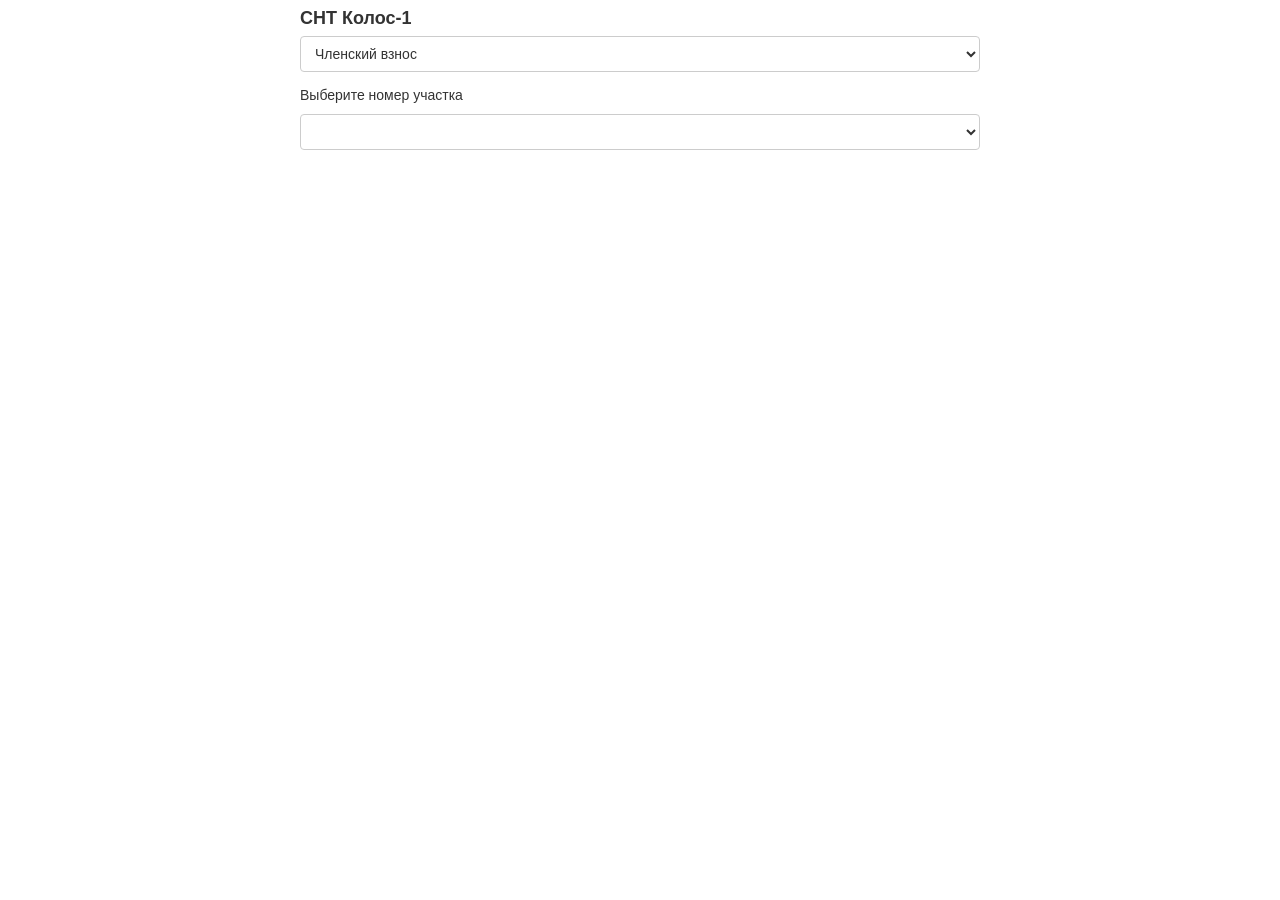
==== index.html @ 79fffc3b "Статическая версия kolospay" ====
<!doctype html>
<html lang="ru">
<head>
  <meta charset="utf-8">
  <meta name="viewport" content="width=device-width, initial-scale=1">
  <title>СНТ Колос-1</title>
  <meta name="description" content="Приложение для формирование QR кодов на оплату услуг и взносов в СНТ Колос-1">
  <meta name="theme-color" content="#2ab1eb">
  <meta name="msapplication-TileColor" content="#2b5797">
  <meta name="msapplication-TileImage" content="static/img/export-icon.png">
  <meta name="apple-mobile-web-app-capable" content="yes">
  <meta name="apple-mobile-web-app-title" content="СНТ Колос-1">
  <meta property="og:title" content="СНТ Колос-1">
  <meta property="og:description" content="Приложение для формирование QR кодов на оплату услуг и взносов в СНТ Колос-1">
  <meta property="og:image" content="static/img/export-icon.png">
  <meta name="google-site-verification" content="jX5Bg1uZ4SYxpiH6UG7vouKKcMxnuaAXkZOmBEuxVIQ">
  <meta name="yandex-verification" content="781ddb890520d739">
  <link rel="icon" href="static/img/export-icon.png">
  <link rel="apple-touch-icon" href="static/img/export-icon.png">
  <link rel="stylesheet" href="static/css/style.css">
  
  <!-- Yandex.Metrika counter -->
  <script>
    (function(m,e,t,r,i,k,a){m[i]=m[i]||function(){(m[i].a=m[i].a||[]).push(arguments)};
    m[i].l=1*new Date();
    for (var j = 0; j < document.scripts.length; j++) {if (document.scripts[j].src === r) { return; }}
    k=e.createElement(t),a=e.getElementsByTagName(t)[0],k.async=1,k.src=r,a.parentNode.insertBefore(k,a)})
    (window, document, "script", "https://mc.yandex.ru/metrika/tag.js", "ym");
    ym(102898692, "init", {clickmap:true, trackLinks:true, accurateTrackBounce:true});
  </script>
  <noscript><div><img src="https://mc.yandex.ru/watch/102898692" style="position:absolute;left:-9999px" alt=""></div></noscript>
  <!-- /Yandex.Metrika counter -->
  
</head>
<body>
<div class="app">
  <header class="top">
    <h1 class="brand">СНТ Колос-1</h1>
    <div class="weather" id="weather" hidden>
      <span id="weather-temp"></span>
      <img id="weather-icon" width="30" height="30" alt="">
    </div>
  </header>

  <select id="section" class="field" aria-label="Раздел">
    <option value="fee">Членский взнос</option><option value="electricity">Электроэнергия</option><option value="arrears">Прошлые периоды</option><option value="info">Информация об участке</option><option value="finance">Финансы</option><option value="map">Схема участков</option><option value="about">Общая информация</option>
  </select>

  <!-- Платежи и информация об участке -->
  <div id="view-plot">
    <div id="inputs-electricity" class="inputs" hidden>
      <input id="t1" class="field" type="number" inputmode="numeric" min="0" step="1" placeholder="Предыдущие показания">
      <input id="t2" class="field" type="number" inputmode="numeric" min="0" step="1" placeholder="Текущие показания">
    </div>
    <div id="inputs-arrears" class="inputs" hidden>
      <input id="amount" class="field" type="number" inputmode="numeric" min="0" step="1" placeholder="Сумма">
    </div>

    <label class="hint" for="plot">Выберите номер участка</label>
    <select id="plot" class="field">
      <option value=""></option>
      <option value="2">2</option><option value="3">3</option><option value="4">4</option><option value="5">5</option><option value="6">6</option><option value="7">7</option><option value="8">8</option><option value="9">9</option><option value="10">10</option><option value="11">11</option><option value="12">12</option><option value="13">13</option><option value="14">14</option><option value="15">15</option><option value="16">16</option><option value="17">17</option><option value="18">18</option><option value="19">19</option><option value="20">20</option><option value="21">21</option><option value="22">22</option><option value="23">23</option><option value="24">24</option><option value="25">25</option><option value="26">26</option><option value="27">27</option><option value="28">28</option><option value="29">29</option><option value="30">30</option><option value="31">31</option><option value="32">32</option><option value="33">33</option><option value="34">34</option><option value="35">35</option><option value="36">36</option><option value="37">37</option><option value="38">38</option><option value="39">39</option><option value="40">40</option><option value="41">41</option><option value="42">42</option><option value="43">43</option><option value="44">44</option><option value="45">45</option><option value="46">46</option><option value="47">47</option><option value="48">48</option><option value="49">49</option><option value="50">50</option><option value="51">51</option><option value="52">52</option><option value="53">53</option><option value="54">54</option><option value="55">55</option><option value="56">56</option><option value="57">57</option><option value="58">58</option><option value="59">59</option><option value="60">60</option><option value="61">61</option><option value="62">62</option><option value="63">63</option><option value="64">64</option><option value="65">65</option><option value="66">66</option><option value="67">67</option><option value="68">68</option><option value="69">69</option><option value="70">70</option><option value="71">71</option><option value="72">72</option><option value="73">73</option><option value="74">74</option><option value="75">75</option><option value="76">76</option><option value="77">77</option><option value="78">78</option><option value="79">79</option><option value="80">80</option><option value="81">81</option><option value="82">82</option><option value="83">83</option><option value="84">84</option><option value="85">85</option><option value="86">86</option><option value="87">87</option><option value="88">88</option><option value="89">89</option><option value="90">90</option><option value="91">91</option><option value="92">92</option><option value="93">93</option><option value="94">94</option><option value="95">95</option><option value="96">96</option><option value="97">97</option><option value="98">98</option><option value="99">99</option><option value="100">100</option><option value="101">101</option><option value="102">102</option><option value="103">103</option><option value="104">104</option><option value="105">105</option><option value="106">106</option><option value="107">107</option><option value="108">108</option><option value="109">109</option><option value="110">110</option><option value="111">111</option><option value="112">112</option><option value="113">113</option><option value="114">114</option><option value="115">115</option><option value="116">116</option><option value="117">117</option><option value="118">118</option><option value="119">119</option><option value="120">120</option><option value="121">121</option><option value="122">122</option><option value="123">123</option><option value="124">124</option><option value="125">125</option><option value="126">126</option><option value="127">127</option><option value="128">128</option><option value="129">129</option><option value="130">130</option><option value="131">131</option><option value="132">132</option><option value="133">133</option><option value="134">134</option><option value="135">135</option><option value="136">136</option><option value="137">137</option><option value="138">138</option><option value="139">139</option><option value="140">140</option><option value="141">141</option><option value="142">142</option><option value="143">143</option><option value="144">144</option><option value="145">145</option><option value="146">146</option><option value="147">147</option><option value="148">148</option><option value="149">149</option><option value="150">150</option><option value="151">151</option><option value="152">152</option><option value="153">153</option><option value="154">154</option><option value="155">155</option><option value="156">156</option><option value="157">157</option><option value="158">158</option><option value="159">159</option><option value="170">170</option><option value="171">171</option><option value="172">172</option><option value="173">173</option><option value="174">174</option><option value="175">175</option><option value="176">176</option><option value="282">282</option><option value="283">283</option><option value="287">287</option>
    </select>

    <div id="result-text" class="result" aria-live="polite"></div>
    <img id="qr" class="qr" alt="QR-код для оплаты" hidden>
    <img id="plan" class="plan" alt="План участка" hidden>
  </div>

  <!-- Финансы -->
  <div id="view-finance" hidden></div>

  <!-- Схема участков -->
  <div id="view-map" hidden>
    <div class="tabs">
      <button type="button" data-map="scheme" class="active">Схема</button>
      <button type="button" data-map="google">Google</button>
      <button type="button" data-map="yandex">Яндекс</button>
    </div>
    <div id="map-scheme" class="map-pane"></div>
    <div id="map-google" class="map-pane" hidden></div>
    <div id="map-yandex" class="map-pane" hidden></div>
  </div>

  <!-- Общая информация -->
  <div id="view-about" class="about" hidden>
    <p><strong>Контакты:</strong></p>
<p>
  Председатель:<br>
  Гладышева Ольга Михайловна<br>
  <a href="tel:+79229176134">+79229176134</a><br>
  Казначей: <a href="tel:+79097170264">+79097170264</a><br>
  Электрик: <a href="tel:+79229039121">+79229039121</a>
</p>

<p><strong>Реквизиты:</strong></p>
<p>
  Полное наименование организации:<br>
  Некоммерческое садоводческое товарищество "Колос-1"<br>
  ИНН/КПП<br>
  4346026874/434501001<br>
  Юридический адрес организации:<br>
  610912, г. Киров, пос. Дороничи<br>
  Наименование банка:<br>
  АО КБ "ХЛЫНОВ", г. Киров<br>
  БИК: 043304711<br>
  Расчетный счет:<br>
  40703810400130000655<br>
  Корреспондентский счет:<br>
  30101810100000000711
</p>

<p><strong>Стоимость услуг:</strong></p>
<ul>
  <li>Членский взнос при оплате до 1 июля - 500 ₽ за сотку, после 1 июля - 700 ₽ за сотку</li>
  <li>Электроэнергия - 5,05 ₽ за кВт</li>
</ul>

<p><strong>Порядок оплаты:</strong></p>
<ol>
  <li>В соответствующем разделе сайта сформировать QR код</li>
  <li>Сохранить код в галерею телефона как изображение или скриншот экрана</li>
  <li>В приложении любого банка выбрать вариант оплаты по QR коду</li>
  <li>Выбрать вариант сканировать из файла, затем загрузить код из галереи</li>
  <li>При необходимости уменьшить размер кода под рамку считывания</li>
  <li>Проверить свои данные, сумму оплаты, а также получателя</li>
  <li>Оплатить</li>
</ol>

<p><strong>Справочная информация</strong></p>
<p>Общее количество участков - 165</p>
<p>
  Квартал №1:<br>
  Количество участков - 158<br>
  Площадь участков - 95 593 м²<br>
  Площадь территории общего пользования и дорог - 19 977 м²<br>
  Общая площадь территории - 115 570 м²
</p>
<p>
  Квартал №2:<br>
  Количество участков - 7<br>
  Площадь участков - 7 278 м²
</p>
<p>
  Общая длина улиц - 3 760 м, из них:<br>
  ул. Центральная - 490 м<br>
  ул. Вишневая - 90 м<br>
  ул. Трудовая - 165 м<br>
  ул. Садовая - 180 м<br>
  ул. Цветочная - 205 м<br>
  ул. Прудная - 215 м<br>
  ул. Лесная - 155 м<br>
  ул. Озерная - 195 м<br>
  ул. Барская - 450 м<br>
  пер. Барский - 445 м<br>
  ул. Янтарная - 1010 м<br>
  ул. Малая Барская - 160 м
</p>

<p><strong>Обратная связь:</strong></p>
<p>
  Разработка схемы участков и генератора QR кодов для оплаты - Буяков Сергей.<br>
  Все замечания и предложения можно отправлять на почту <a href="mailto:bs26@ya.ru">bs26@ya.ru</a>.
</p>

  </div>
</div>

<script src="static/js/plots.js"></script>
<script src="static/vendor/qrcode.js"></script>
<script src="static/js/payments.js"></script>
<script src="static/js/weather.js"></script>
<script src="static/js/app.js"></script>
</body>
</html>
---- static/css/style.css ----
:root {
  --accent: #2ab1eb;
  --accent-dark: #1b8fc0;
  --text: #333;
  --muted: #777;
  --border: #ccc;
  --bg: #fff;
}
* { box-sizing: border-box; }
html { -webkit-text-size-adjust: 100%; }
body {
  margin: 0;
  background: var(--bg);
  color: var(--text);
  font: 14px/1.5 "Helvetica Neue", Helvetica, Arial, "Segoe UI", Roboto, sans-serif;
}
.app { max-width: 720px; margin: 0 auto; padding: 0 20px 40px; }

.top { display: flex; justify-content: space-between; align-items: center; padding: 5px 0 4px; }
.brand { margin: 0; font-size: 18px; font-weight: bold; }
.weather { display: flex; align-items: center; gap: 4px; font-size: 14px; }
.weather[hidden] { display: none; }

.field {
  display: block; width: 100%; height: 36px; margin: 0 0 10px;
  padding: 6px 10px; font: inherit; color: var(--text);
  background: #fff; border: 1px solid var(--border); border-radius: 4px;
}
.field:focus { outline: none; border-color: var(--accent); box-shadow: 0 0 0 2px rgba(42,177,235,.25); }
select.field { appearance: auto; }

.hint { display: block; margin: 5px 0; padding: 3px 0; }
.inputs[hidden], [hidden] { display: none !important; }

.result { white-space: pre-line; padding: 3px 0 3px 10px; margin: 0 0 4px; }
.result.error { color: #c0392b; }
.qr { display: block; margin: 6px 0; image-rendering: pixelated; max-width: 100%; height: auto; }
.plan { display: block; max-width: 100%; height: auto; max-height: 420px; margin: 6px 0; }

.tabs { display: flex; gap: 8px; margin: 5px 0 10px; }
.tabs button {
  flex: 1; padding: 7px 5px; font: inherit; cursor: pointer;
  color: #fff; background: var(--accent); border: 1px solid var(--accent-dark); border-radius: 4px;
}
.tabs button:hover { background: var(--accent-dark); }
.tabs button.active { background: var(--accent-dark); }

.map-pane iframe { display: block; width: 100%; border: 1px solid var(--border); border-radius: 4px; }
#map-scheme iframe { height: 65vh; min-height: 400px; }
#map-google iframe, #map-yandex iframe { height: 400px; }
#view-finance iframe { display: block; width: 100%; height: 500px; border: 0; }

.about { padding: 0 10px; }
.about p { margin: 0 0 14px; }
.about ul, .about ol { margin: 0 0 14px; padding-left: 22px; }
.about a { color: var(--accent-dark); }
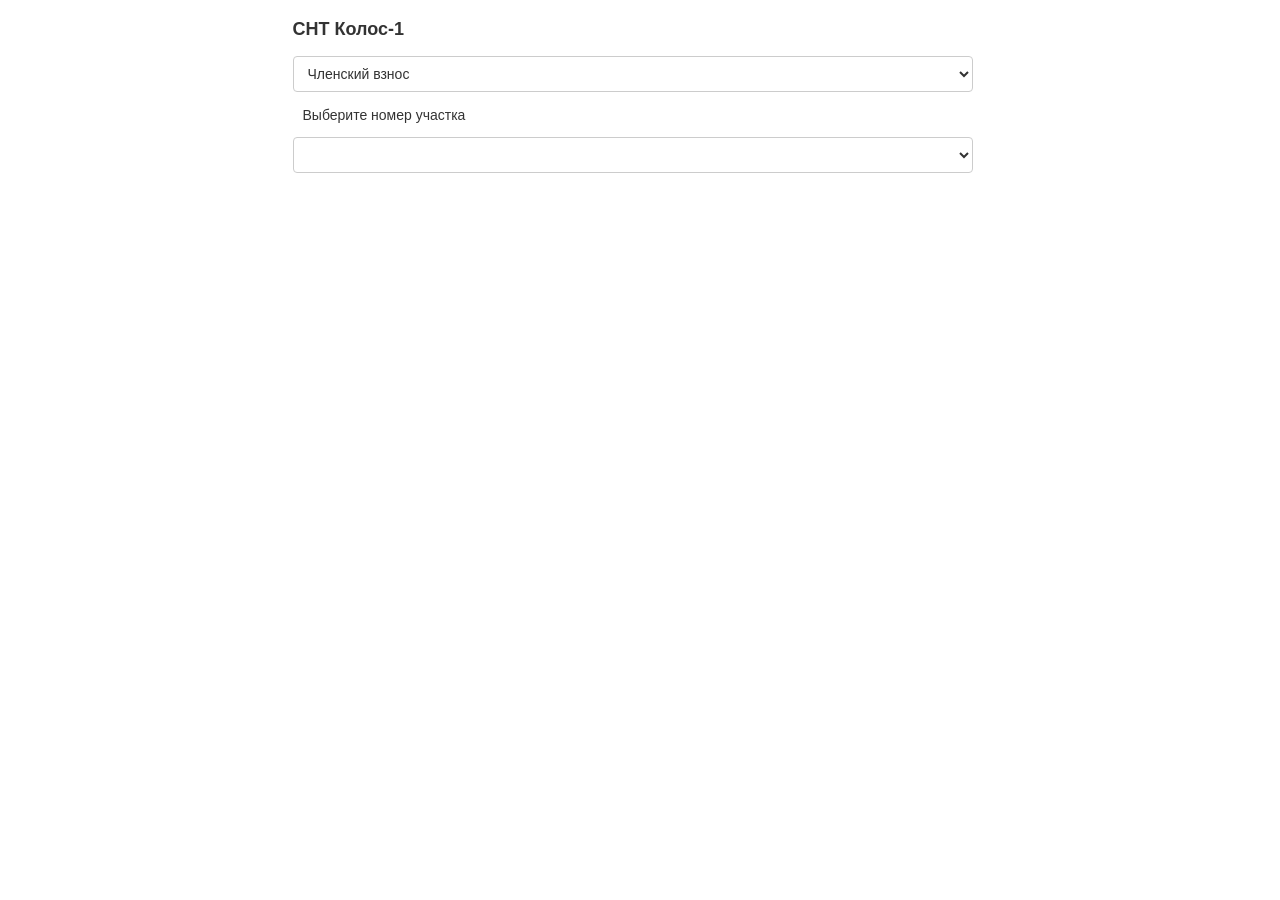
==== commit 4f6fbe9f: "Изменение стоимости оплаты в разделе общей информации.html" ====
--- a/index.html
+++ b/index.html
@@ -113,7 +113,7 @@
 <p><strong>Стоимость услуг:</strong></p>
 <ul>
   <li>Членский взнос при оплате до 1 июля - 500 ₽ за сотку, после 1 июля - 700 ₽ за сотку</li>
-  <li>Электроэнергия - 5,05 ₽ за кВт</li>
+  <li>Электроэнергия - 5,50 ₽ за кВт</li>
 </ul>
 
 <p><strong>Порядок оплаты:</strong></p>
--- a/static/css/style.css
+++ b/static/css/style.css
@@ -7,7 +7,9 @@
   --bg: #fff;
 }
 * { box-sizing: border-box; }
-html { -webkit-text-size-adjust: 100%; }
+html { -webkit-text-size-adjust: 100%; scrollbar-gutter: stable; }
+/* старые браузеры без scrollbar-gutter: полоса прокрутки всегда на месте */
+@supports not (scrollbar-gutter: stable) { html { overflow-y: scroll; } }
 body {
   margin: 0;
   background: var(--bg);
@@ -16,7 +18,7 @@
 }
 .app { max-width: 720px; margin: 0 auto; padding: 0 20px 40px; }
 
-.top { display: flex; justify-content: space-between; align-items: center; padding: 5px 0 4px; }
+.top { display: flex; justify-content: space-between; align-items: center; padding: 14px 0 12px; min-height: 56px; }
 .brand { margin: 0; font-size: 18px; font-weight: bold; }
 .weather { display: flex; align-items: center; gap: 4px; font-size: 14px; }
 .weather[hidden] { display: none; }
@@ -29,15 +31,15 @@
 .field:focus { outline: none; border-color: var(--accent); box-shadow: 0 0 0 2px rgba(42,177,235,.25); }
 select.field { appearance: auto; }
 
-.hint { display: block; margin: 5px 0; padding: 3px 0; }
+.hint { display: block; margin: 8px 10px 8px; padding: 3px 0; }
 .inputs[hidden], [hidden] { display: none !important; }
 
-.result { white-space: pre-line; padding: 3px 0 3px 10px; margin: 0 0 4px; }
+.result { white-space: pre-line; padding: 3px 0 3px 10px; margin: 0 0 8px; line-height: 1.6; }
 .result.error { color: #c0392b; }
-.qr { display: block; margin: 6px 0; image-rendering: pixelated; max-width: 100%; height: auto; }
-.plan { display: block; max-width: 100%; height: auto; max-height: 420px; margin: 6px 0; }
+.qr { display: block; margin: 8px auto 8px; image-rendering: pixelated; max-width: 100%; height: auto; }
+.plan { display: block; max-width: 100%; height: auto; max-height: 420px; margin: 8px auto 16px; }
 
-.tabs { display: flex; gap: 8px; margin: 5px 0 10px; }
+.tabs { display: flex; gap: 8px; margin: 8px 0 16px; }
 .tabs button {
   flex: 1; padding: 7px 5px; font: inherit; cursor: pointer;
   color: #fff; background: var(--accent); border: 1px solid var(--accent-dark); border-radius: 4px;
